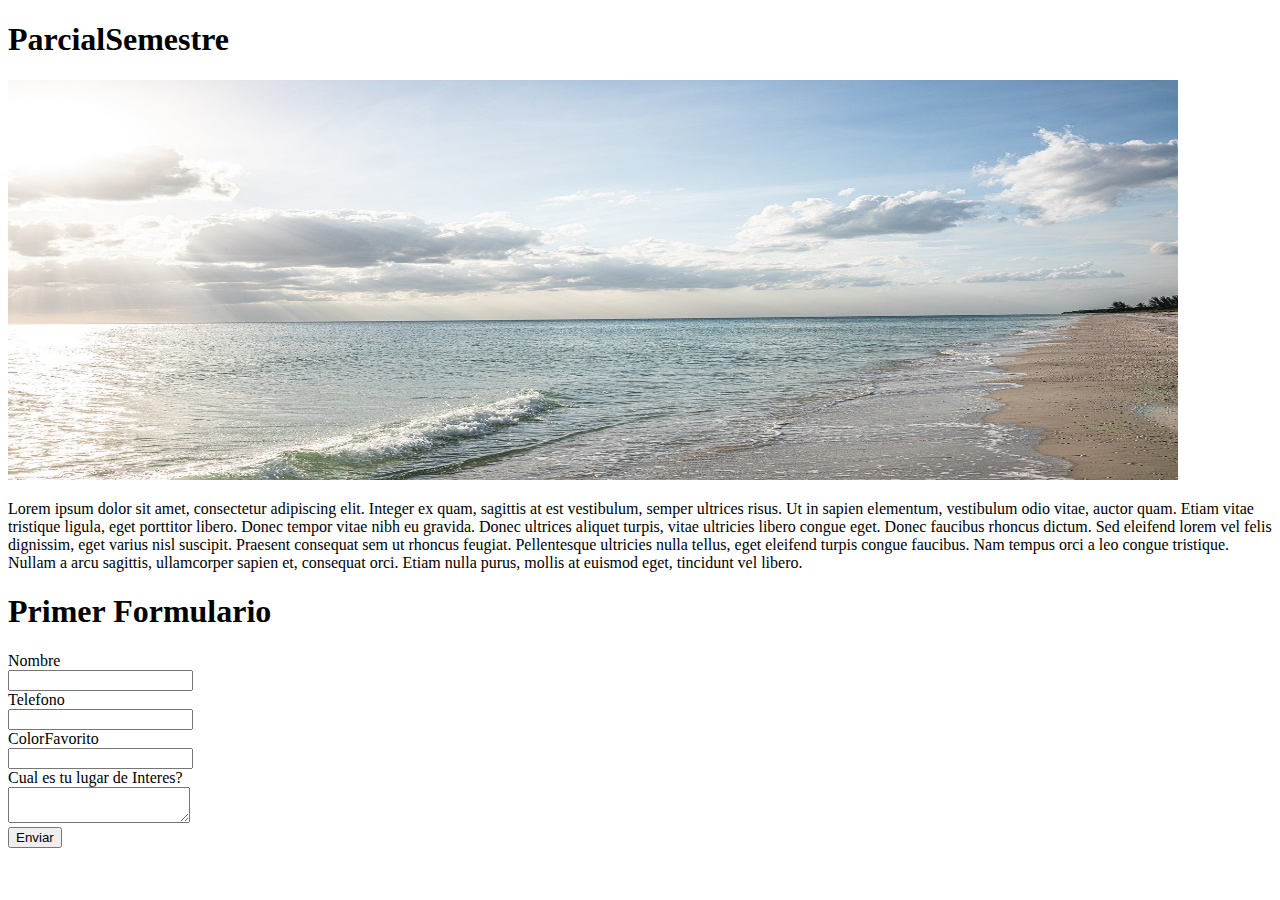
==== miwefirst.html @ 8f7469bd "Actualizacion1" ====
<!DOCTYPE html>
<html lang="en">
<head>
    <meta charset="UTF-8">
    <meta name="viewport" content="width=device-width, initial-scale=1.0">
    <title>ParcialI</title>
    <h1>ParcialSemestre</h1>
</head>
<body>
    <img src="IMAGES/BEACH.jpg" width="1170" height="400" alt="Imagen de la playa">
    <p>Lorem ipsum dolor sit amet, consectetur adipiscing elit. Integer ex quam, sagittis at est vestibulum, semper ultrices risus. Ut in sapien elementum, vestibulum odio vitae, auctor quam. Etiam vitae tristique ligula, eget porttitor libero. Donec tempor vitae nibh eu gravida. Donec ultrices aliquet turpis, vitae ultricies libero congue eget. Donec faucibus rhoncus dictum. Sed eleifend lorem vel felis dignissim, eget varius nisl suscipit. Praesent consequat sem ut rhoncus feugiat. Pellentesque ultricies nulla tellus, eget eleifend turpis congue faucibus. Nam tempus orci a leo congue tristique. Nullam a arcu sagittis, ullamcorper sapien et, consequat orci. Etiam nulla purus, mollis at euismod eget, tincidunt vel libero.</p> 
    <h1>Primer Formulario</h1>
    <section>
        <form action="Ingresa tu fecha de nacimiento">
            <label for="Nombre">Nombre</label><br>
            <input id="Nombre" type="text" name="Nombre">
        </br>
              <label for="Telefono">Telefono</label><br>
              <input id="Telefono" type="text" name="Telefono">
        </br>
              <label for="Color Favorito">ColorFavorito</label><br>
              <input id="ColorFavorito" type="text" name="ColorFavorito">
        </br>
              <label for="Interes">Cual es tu lugar de Interes?</label><br>
              <textarea name="ni idea" id="niidea"></textarea>
        </br>
            <button>Enviar</button>
            

        </form>
    </section>
</body>
</html>
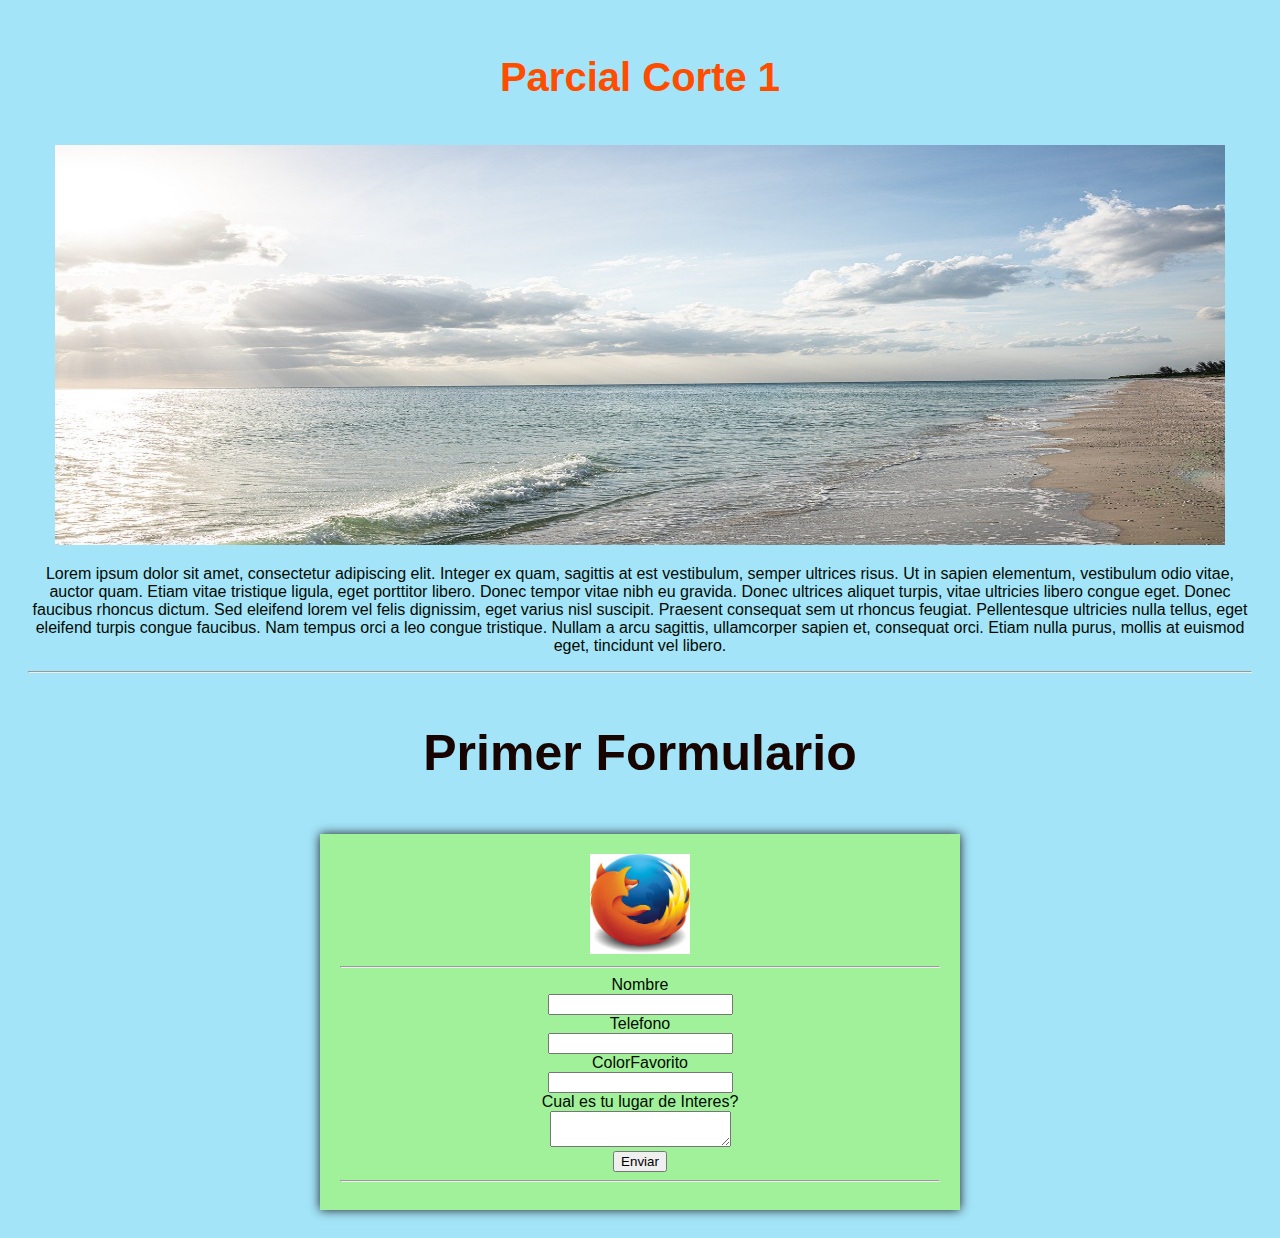
==== commit 49178b4c: "ok" ====
--- a/miwefirst.html
+++ b/miwefirst.html
@@ -4,14 +4,20 @@
     <meta charset="UTF-8">
     <meta name="viewport" content="width=device-width, initial-scale=1.0">
     <title>ParcialI</title>
-    <h1>ParcialSemestre</h1>
+    <h1>Parcial Corte 1</h1>
+    <link href="css/miwebfirst.css" rel="stylesheet" type="text/css" />
 </head>
 <body>
-    <img src="IMAGES/BEACH.jpg" width="1170" height="400" alt="Imagen de la playa">
+    <br><img src="IMAGES/BEACH.jpg" width="1170" height="400" alt="Imagen de la playa">
+</br>
+    
     <p>Lorem ipsum dolor sit amet, consectetur adipiscing elit. Integer ex quam, sagittis at est vestibulum, semper ultrices risus. Ut in sapien elementum, vestibulum odio vitae, auctor quam. Etiam vitae tristique ligula, eget porttitor libero. Donec tempor vitae nibh eu gravida. Donec ultrices aliquet turpis, vitae ultricies libero congue eget. Donec faucibus rhoncus dictum. Sed eleifend lorem vel felis dignissim, eget varius nisl suscipit. Praesent consequat sem ut rhoncus feugiat. Pellentesque ultricies nulla tellus, eget eleifend turpis congue faucibus. Nam tempus orci a leo congue tristique. Nullam a arcu sagittis, ullamcorper sapien et, consequat orci. Etiam nulla purus, mollis at euismod eget, tincidunt vel libero.</p> 
-    <h1>Primer Formulario</h1>
-    <section>
+    <hr>
+    <h2>Primer Formulario</h2>
+    <div>
         <form action="Ingresa tu fecha de nacimiento">
+            <img src="IMAGES/imag2es.jpeg" width="100" height="100" alt="">
+            <hr>
             <label for="Nombre">Nombre</label><br>
             <input id="Nombre" type="text" name="Nombre">
         </br>
@@ -25,9 +31,8 @@
               <textarea name="ni idea" id="niidea"></textarea>
         </br>
             <button>Enviar</button>
-            
-
         </form>
-    </section>
+        <hr>
+    </div>
 </body>
 </html>--- a/css/miwebfirst.css
+++ b/css/miwebfirst.css
@@ -0,0 +1,41 @@
+body{
+    padding: 20px;
+    font-family: Arial, Helvetica, sans-serif;
+    color:  rgb(0, 10, 2);
+    background-color: rgb(163, 228, 248);
+    text-align: center;
+    
+}
+h2{
+    padding: 10px;
+    color: rgb(24, 5, 1);
+    font-family: Impact, Haettenschweiler, 'Arial Narrow Bold', sans-serifs, Helvetica, sans-serif;
+    font-size: 50px;
+    text-align: center;
+    border: 10cap;
+}
+header{
+     padding: 20px;
+     text-align: center;
+     background-color: rgb(252, 252, 252); 
+}
+
+
+h1 {
+    color: rgb(255, 77, 0);
+    font-family: Impact, Haettenschweiler, 'Arial Narrow Bold', sans-serifs, Helvetica, sans-serif;;
+    text-align: center;
+    border: 10cap;
+    font-size: 40px;
+}
+
+div{
+    
+    text-align: center;
+    background-color: rgb(161, 241, 155);
+    padding: 20px;
+    box-shadow: 0 0 10px rgb(29, 30, 29);
+    margin: 0 auto;
+    max-width: 600px;
+    
+}
